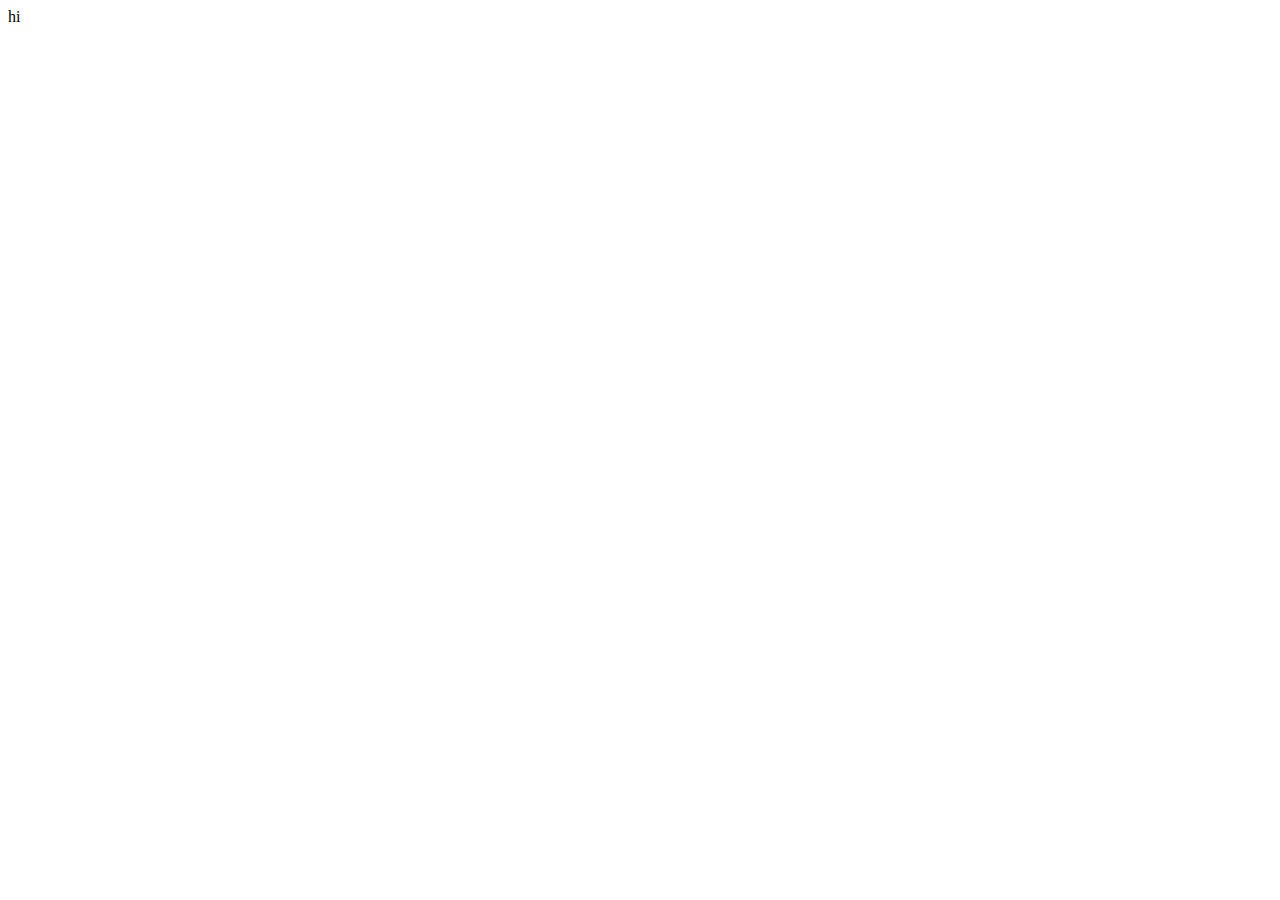
==== index.html @ 53984352 "Update index.html" ====
<!DOCTYPE html>
<html lang="en">
<head>
	<meta content="Sophie Guan's Personal Page">
	<title>Sophie Guan</title>
	<link rel="shortcut icon" type="image/ico" href="favicon.ico"/>
</head>

<body>
	hi
</body>
</html>
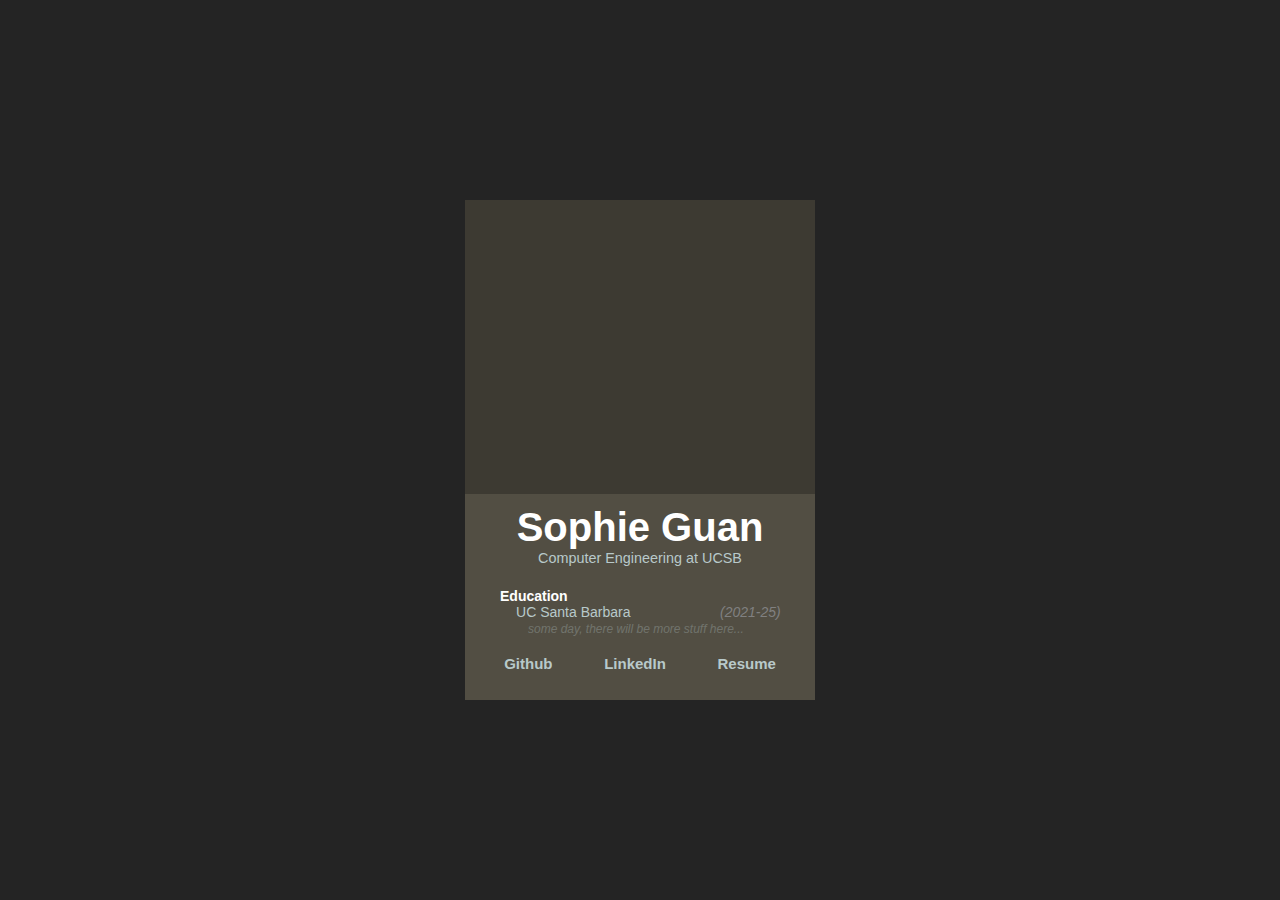
==== commit 3d33109b: "Updated With React" ====
--- a/index.html
+++ b/index.html
@@ -1,12 +1 @@
-<!DOCTYPE html>
-<html lang="en">
-<head>
-	<meta content="Sophie Guan's Personal Page">
-	<title>Sophie Guan</title>
-	<link rel="shortcut icon" type="image/ico" href="favicon.ico"/>
-</head>
-
-<body>
-	hi
-</body>
-</html>
+<!doctype html><html lang="en"><head><meta charset="utf-8"/><meta httpequiv="X-UA-Compatible" content="IE=edge"/><meta name="viewport" content="width=device-width,initial-scale=1,minimum-scale=1,maximum-scale=1.00001,viewport-fit=cover"/><title>chat</title><style>#root,body,html{width:100%;-webkit-overflow-scrolling:touch;margin:0;padding:0;min-height:100%}#root{flex-shrink:0;flex-basis:auto;flex-grow:1;display:flex;flex:1}html{scroll-behavior:smooth;-webkit-text-size-adjust:100%;height:calc(100% + env(safe-area-inset-top))}body{display:flex;overflow-y:auto;overscroll-behavior-y:none;text-rendering:optimizeLegibility;-webkit-font-smoothing:antialiased;-moz-osx-font-smoothing:grayscale;-ms-overflow-style:scrollbar}</style><link rel="manifest" href="/manifest.json"><link rel="icon" type="image/png" sizes="16x16" href="/favicon-16.png"><link rel="icon" type="image/png" sizes="32x32" href="/favicon-32.png"><link rel="shortcut icon" href="/favicon.ico"><meta name="mobile-web-app-capable" content="yes"><meta name="apple-mobile-web-app-capable" content="yes"><meta name="apple-touch-fullscreen" content="yes"><meta name="apple-mobile-web-app-title" content="chat"><meta name="apple-mobile-web-app-status-bar-style" content="black-translucent"><link rel="apple-touch-icon" sizes="180x180" href="/pwa/apple-touch-icon/apple-touch-icon-180.png"><link rel="apple-touch-startup-image" media="screen and (device-width: 320px) and (device-height: 568px) and (-webkit-device-pixel-ratio: 2) and (orientation: portrait)" href="/pwa/apple-touch-startup-image/apple-touch-startup-image-640x1136.png"><link rel="apple-touch-startup-image" media="screen and (device-width: 414px) and (device-height: 896px) and (-webkit-device-pixel-ratio: 3) and (orientation: portrait)" href="/pwa/apple-touch-startup-image/apple-touch-startup-image-1242x2688.png"><link rel="apple-touch-startup-image" media="screen and (device-width: 414px) and (device-height: 896px) and (-webkit-device-pixel-ratio: 2) and (orientation: portrait)" href="/pwa/apple-touch-startup-image/apple-touch-startup-image-828x1792.png"><link rel="apple-touch-startup-image" media="screen and (device-width: 375px) and (device-height: 812px) and (-webkit-device-pixel-ratio: 3) and (orientation: portrait)" href="/pwa/apple-touch-startup-image/apple-touch-startup-image-1125x2436.png"><link rel="apple-touch-startup-image" media="screen and (device-width: 414px) and (device-height: 736px) and (-webkit-device-pixel-ratio: 3) and (orientation: portrait)" href="/pwa/apple-touch-startup-image/apple-touch-startup-image-1242x2208.png"><link rel="apple-touch-startup-image" media="screen and (device-width: 375px) and (device-height: 667px) and (-webkit-device-pixel-ratio: 2) and (orientation: portrait)" href="/pwa/apple-touch-startup-image/apple-touch-startup-image-750x1334.png"><link rel="apple-touch-startup-image" media="screen and (device-width: 1024px) and (device-height: 1366px) and (-webkit-device-pixel-ratio: 2) and (orientation: portrait)" href="/pwa/apple-touch-startup-image/apple-touch-startup-image-2048x2732.png"><link rel="apple-touch-startup-image" media="screen and (device-width: 834px) and (device-height: 1194px) and (-webkit-device-pixel-ratio: 2) and (orientation: portrait)" href="/pwa/apple-touch-startup-image/apple-touch-startup-image-1668x2388.png"><link rel="apple-touch-startup-image" media="screen and (device-width: 834px) and (device-height: 1112px) and (-webkit-device-pixel-ratio: 2) and (orientation: portrait)" href="/pwa/apple-touch-startup-image/apple-touch-startup-image-1668x2224.png"><link rel="apple-touch-startup-image" media="screen and (device-width: 768px) and (device-height: 1024px) and (-webkit-device-pixel-ratio: 2) and (orientation: portrait)" href="/pwa/apple-touch-startup-image/apple-touch-startup-image-1536x2048.png"></head><body><noscript><form action="" style="background-color:#fff;position:fixed;top:0;left:0;right:0;bottom:0;z-index:9999"><div style="font-size:18px;font-family:Helvetica,sans-serif;line-height:24px;margin:10%;width:80%"><p>Oh no! It looks like JavaScript is not enabled in your browser.</p><p style="margin:20px 0"><button type="submit" style="background-color:#4630eb;border-radius:100px;border:none;box-shadow:none;color:#fff;cursor:pointer;font-weight:700;line-height:20px;padding:6px 16px">Reload</button></p></div></form></noscript><div id="root"></div><script src="/static/js/runtime~app.2e9f1821.js"></script><script src="/static/js/2.888580a4.chunk.js"></script><script src="/static/js/app.0b87d834.chunk.js"></script></body></html>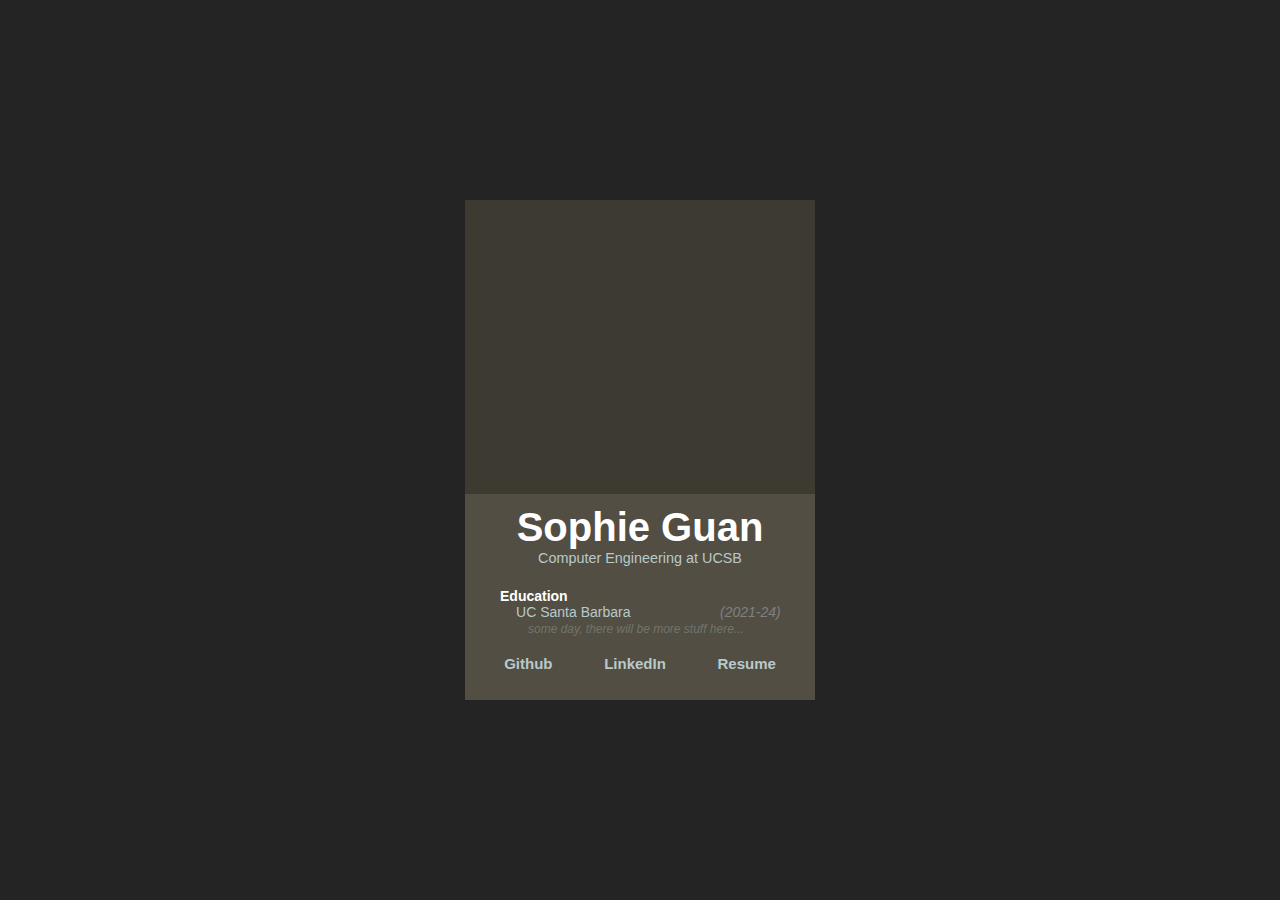
==== commit a05358d6: "Updates" ====
--- a/index.html
+++ b/index.html
@@ -1 +1 @@
-<!doctype html><html lang="en"><head><meta charset="utf-8"/><meta httpequiv="X-UA-Compatible" content="IE=edge"/><meta name="viewport" content="width=device-width,initial-scale=1,minimum-scale=1,maximum-scale=1.00001,viewport-fit=cover"/><title>chat</title><style>#root,body,html{width:100%;-webkit-overflow-scrolling:touch;margin:0;padding:0;min-height:100%}#root{flex-shrink:0;flex-basis:auto;flex-grow:1;display:flex;flex:1}html{scroll-behavior:smooth;-webkit-text-size-adjust:100%;height:calc(100% + env(safe-area-inset-top))}body{display:flex;overflow-y:auto;overscroll-behavior-y:none;text-rendering:optimizeLegibility;-webkit-font-smoothing:antialiased;-moz-osx-font-smoothing:grayscale;-ms-overflow-style:scrollbar}</style><link rel="manifest" href="/manifest.json"><link rel="icon" type="image/png" sizes="16x16" href="/favicon-16.png"><link rel="icon" type="image/png" sizes="32x32" href="/favicon-32.png"><link rel="shortcut icon" href="/favicon.ico"><meta name="mobile-web-app-capable" content="yes"><meta name="apple-mobile-web-app-capable" content="yes"><meta name="apple-touch-fullscreen" content="yes"><meta name="apple-mobile-web-app-title" content="chat"><meta name="apple-mobile-web-app-status-bar-style" content="black-translucent"><link rel="apple-touch-icon" sizes="180x180" href="/pwa/apple-touch-icon/apple-touch-icon-180.png"><link rel="apple-touch-startup-image" media="screen and (device-width: 320px) and (device-height: 568px) and (-webkit-device-pixel-ratio: 2) and (orientation: portrait)" href="/pwa/apple-touch-startup-image/apple-touch-startup-image-640x1136.png"><link rel="apple-touch-startup-image" media="screen and (device-width: 414px) and (device-height: 896px) and (-webkit-device-pixel-ratio: 3) and (orientation: portrait)" href="/pwa/apple-touch-startup-image/apple-touch-startup-image-1242x2688.png"><link rel="apple-touch-startup-image" media="screen and (device-width: 414px) and (device-height: 896px) and (-webkit-device-pixel-ratio: 2) and (orientation: portrait)" href="/pwa/apple-touch-startup-image/apple-touch-startup-image-828x1792.png"><link rel="apple-touch-startup-image" media="screen and (device-width: 375px) and (device-height: 812px) and (-webkit-device-pixel-ratio: 3) and (orientation: portrait)" href="/pwa/apple-touch-startup-image/apple-touch-startup-image-1125x2436.png"><link rel="apple-touch-startup-image" media="screen and (device-width: 414px) and (device-height: 736px) and (-webkit-device-pixel-ratio: 3) and (orientation: portrait)" href="/pwa/apple-touch-startup-image/apple-touch-startup-image-1242x2208.png"><link rel="apple-touch-startup-image" media="screen and (device-width: 375px) and (device-height: 667px) and (-webkit-device-pixel-ratio: 2) and (orientation: portrait)" href="/pwa/apple-touch-startup-image/apple-touch-startup-image-750x1334.png"><link rel="apple-touch-startup-image" media="screen and (device-width: 1024px) and (device-height: 1366px) and (-webkit-device-pixel-ratio: 2) and (orientation: portrait)" href="/pwa/apple-touch-startup-image/apple-touch-startup-image-2048x2732.png"><link rel="apple-touch-startup-image" media="screen and (device-width: 834px) and (device-height: 1194px) and (-webkit-device-pixel-ratio: 2) and (orientation: portrait)" href="/pwa/apple-touch-startup-image/apple-touch-startup-image-1668x2388.png"><link rel="apple-touch-startup-image" media="screen and (device-width: 834px) and (device-height: 1112px) and (-webkit-device-pixel-ratio: 2) and (orientation: portrait)" href="/pwa/apple-touch-startup-image/apple-touch-startup-image-1668x2224.png"><link rel="apple-touch-startup-image" media="screen and (device-width: 768px) and (device-height: 1024px) and (-webkit-device-pixel-ratio: 2) and (orientation: portrait)" href="/pwa/apple-touch-startup-image/apple-touch-startup-image-1536x2048.png"></head><body><noscript><form action="" style="background-color:#fff;position:fixed;top:0;left:0;right:0;bottom:0;z-index:9999"><div style="font-size:18px;font-family:Helvetica,sans-serif;line-height:24px;margin:10%;width:80%"><p>Oh no! It looks like JavaScript is not enabled in your browser.</p><p style="margin:20px 0"><button type="submit" style="background-color:#4630eb;border-radius:100px;border:none;box-shadow:none;color:#fff;cursor:pointer;font-weight:700;line-height:20px;padding:6px 16px">Reload</button></p></div></form></noscript><div id="root"></div><script src="/static/js/runtime~app.2e9f1821.js"></script><script src="/static/js/2.888580a4.chunk.js"></script><script src="/static/js/app.0b87d834.chunk.js"></script></body></html>+<!doctype html><html lang="en"><head><meta charset="utf-8"/><meta httpequiv="X-UA-Compatible" content="IE=edge"/><meta name="viewport" content="width=device-width,initial-scale=1,minimum-scale=1,maximum-scale=1.00001,viewport-fit=cover"/><title>Sophie Guan</title><style>#root,body,html{width:100%;-webkit-overflow-scrolling:touch;margin:0;padding:0;min-height:100%}#root{flex-shrink:0;flex-basis:auto;flex-grow:1;display:flex;flex:1}html{scroll-behavior:smooth;-webkit-text-size-adjust:100%;height:calc(100% + env(safe-area-inset-top))}body{display:flex;overflow-y:auto;overscroll-behavior-y:none;text-rendering:optimizeLegibility;-webkit-font-smoothing:antialiased;-moz-osx-font-smoothing:grayscale;-ms-overflow-style:scrollbar}</style><link rel="manifest" href="/manifest.json"><link rel="icon" type="image/png" sizes="16x16" href="/favicon-16.png"><link rel="icon" type="image/png" sizes="32x32" href="/favicon-32.png"><link rel="shortcut icon" href="/favicon.ico"><meta name="mobile-web-app-capable" content="yes"><meta name="apple-mobile-web-app-capable" content="yes"><meta name="apple-touch-fullscreen" content="yes"><meta name="apple-mobile-web-app-title" content="Sophie Guan"><meta name="apple-mobile-web-app-status-bar-style" content="black-translucent"><link rel="apple-touch-icon" sizes="180x180" href="/pwa/apple-touch-icon/apple-touch-icon-180.png"><link rel="apple-touch-startup-image" media="screen and (device-width: 320px) and (device-height: 568px) and (-webkit-device-pixel-ratio: 2) and (orientation: portrait)" href="/pwa/apple-touch-startup-image/apple-touch-startup-image-640x1136.png"><link rel="apple-touch-startup-image" media="screen and (device-width: 414px) and (device-height: 896px) and (-webkit-device-pixel-ratio: 3) and (orientation: portrait)" href="/pwa/apple-touch-startup-image/apple-touch-startup-image-1242x2688.png"><link rel="apple-touch-startup-image" media="screen and (device-width: 414px) and (device-height: 896px) and (-webkit-device-pixel-ratio: 2) and (orientation: portrait)" href="/pwa/apple-touch-startup-image/apple-touch-startup-image-828x1792.png"><link rel="apple-touch-startup-image" media="screen and (device-width: 375px) and (device-height: 812px) and (-webkit-device-pixel-ratio: 3) and (orientation: portrait)" href="/pwa/apple-touch-startup-image/apple-touch-startup-image-1125x2436.png"><link rel="apple-touch-startup-image" media="screen and (device-width: 414px) and (device-height: 736px) and (-webkit-device-pixel-ratio: 3) and (orientation: portrait)" href="/pwa/apple-touch-startup-image/apple-touch-startup-image-1242x2208.png"><link rel="apple-touch-startup-image" media="screen and (device-width: 375px) and (device-height: 667px) and (-webkit-device-pixel-ratio: 2) and (orientation: portrait)" href="/pwa/apple-touch-startup-image/apple-touch-startup-image-750x1334.png"><link rel="apple-touch-startup-image" media="screen and (device-width: 1024px) and (device-height: 1366px) and (-webkit-device-pixel-ratio: 2) and (orientation: portrait)" href="/pwa/apple-touch-startup-image/apple-touch-startup-image-2048x2732.png"><link rel="apple-touch-startup-image" media="screen and (device-width: 834px) and (device-height: 1194px) and (-webkit-device-pixel-ratio: 2) and (orientation: portrait)" href="/pwa/apple-touch-startup-image/apple-touch-startup-image-1668x2388.png"><link rel="apple-touch-startup-image" media="screen and (device-width: 834px) and (device-height: 1112px) and (-webkit-device-pixel-ratio: 2) and (orientation: portrait)" href="/pwa/apple-touch-startup-image/apple-touch-startup-image-1668x2224.png"><link rel="apple-touch-startup-image" media="screen and (device-width: 768px) and (device-height: 1024px) and (-webkit-device-pixel-ratio: 2) and (orientation: portrait)" href="/pwa/apple-touch-startup-image/apple-touch-startup-image-1536x2048.png"></head><body><noscript><form action="" style="background-color:#fff;position:fixed;top:0;left:0;right:0;bottom:0;z-index:9999"><div style="font-size:18px;font-family:Helvetica,sans-serif;line-height:24px;margin:10%;width:80%"><p>Oh no! It looks like JavaScript is not enabled in your browser.</p><p style="margin:20px 0"><button type="submit" style="background-color:#4630eb;border-radius:100px;border:none;box-shadow:none;color:#fff;cursor:pointer;font-weight:700;line-height:20px;padding:6px 16px">Reload</button></p></div></form></noscript><div id="root"></div><script src="/static/js/runtime~app.2e9f1821.js"></script><script src="/static/js/2.0ec7b1d0.chunk.js"></script><script src="/static/js/app.9607f03a.chunk.js"></script></body></html>